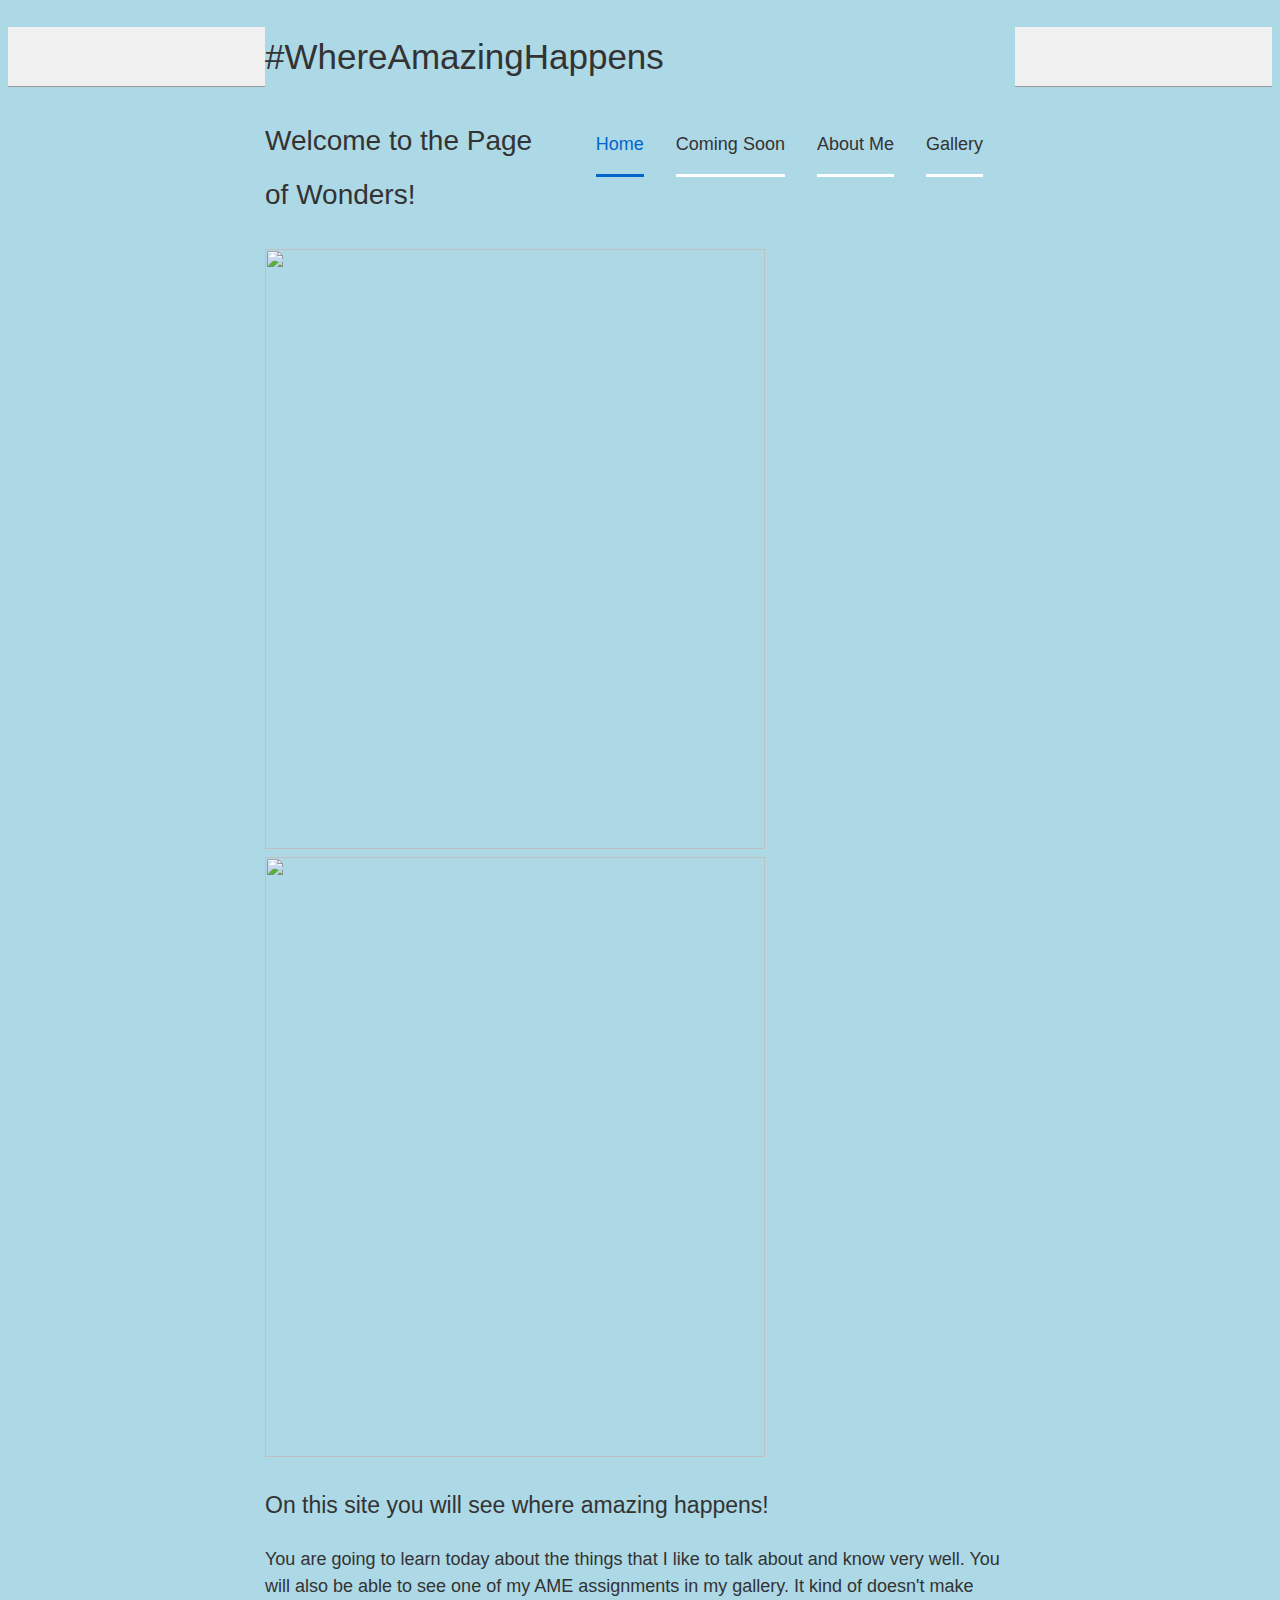
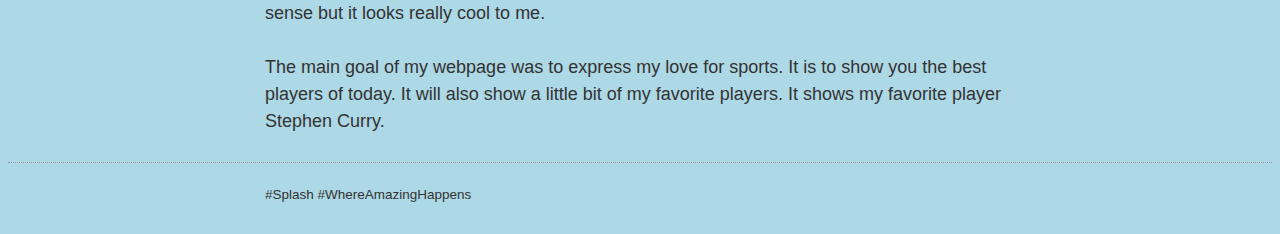
==== index.html @ 68c27ee5 "first upload to the web" ====
<!DOCTYPE html>
<html lang="en">
  <head>
    <meta charset="utf-8">
    <title>#WhereAmazingHappens</title>
    <link rel="stylesheet" href="css/normalize.css">
    <link rel="stylesheet" href="css/typography.css">
    <link rel="stylesheet" href="css/main.css">
    <script src="//ajax.googleapis.com/ajax/libs/jquery/2.1.1/jquery.min.js"></script>
    <!--
    The two forward slashes here are not a typo.
    See: http://stackoverflow.com/questions/9646407/two-forward-slashes-in-a-url-src-href-attribute
    -->
    <script src="javascript/lightbox.js"></script>
  </head>
  <body>
    <header>
      <nav class="content">
        <h1>
          <a href="index.html">#WhereAmazingHappens</a>
        </h1>
        <ul>
          <li class="active">
            <a href="index.html">Home</a>
          </li>
          <li>
            <a href="deploy.html">Coming Soon</a>
          </li>
          <li>
            <a href="about.html">About Me</a>
          </li>
          <li>
            <a href="gallery.html">Gallery</a>
          </li>
        </ul>
      </nav>
    </header>
    <article id="page" class="content">
      <h2>Welcome to the Page of Wonders!</h2>
      <img src="http://extras.mnginteractive.com/live/media/site568/2013/0121/20130121_075059_ssjm0122warriors.JPG" width="500px" height="600px"></img>
      <img src="http://a.espncdn.com/photo/2015/0206/nba_g_davis2_mb_600x600.jpg" width="500px" height="600px"></img>
      <h3> On this site you will see where amazing happens! </h3>
      <p>
        You are going to learn today about the things that I like to talk about and know very well. You will also be able to see one of my AME assignments in my gallery. It kind of doesn't make sense but it looks really cool to me.
      </p>
      <p>
        The main goal of my webpage was to express my love for sports. It is to show you the best players of today. It will also show a little bit of my favorite players. It shows my favorite player Stephen Curry.
      
      
      </p>
    </article>
    <footer>
      <div class="content">
        <p>#Splash #WhereAmazingHappens</p>
      </div>
    </footer>
  </body>
</html>
---- css/typography.css ----
* {
background-color: #add8e6;

}

body {
  font-size: 1.125rem;
  line-height: 1.6875rem;
  -webkit-font-smoothing: antialiased;
  text-rendering: optimizeLegibility;
}

h1, h2, h3, h4 {
  font-weight: 300;
}

h1 {
  font-size: 2.1875rem;
  line-height: 3.375rem;
  margin: 1.6875rem 0;
}

h2 {
  font-size: 1.75rem;
  line-height: 3.375rem;
  margin: 1.6875rem 0;
}

h3 {
  font-size: 1.4375rem;
  line-height: 1.6875rem;
  margin: 1.6875rem 0;
}

h4 {
  font-size: 1.125rem;
  line-height: 1.6875rem;
  margin: 1.6875rem 0;
}

p, ul, ol, pre, table, blockquote {
  margin: 1.6875rem 0;
}
---- css/main.css ----
* {
  box-sizing: border-box;
}
body {
  color: #333333;
  font-family: 'Helvetica Neue', Helvetica, Arial, sans-serif;
}

a, a:active, a:visited {
  color: #0066CC;
}

.content {
  margin: 0 auto;
  max-width: 750px;
  min-width: 480px;
}

footer {
  border-top: 1px dotted #999999;
  clear: both;
  padding: 1em 0;
}

footer p {
  font-size: 0.75em;
  padding: 0;
  margin: 0;
}

header {
  background: #f0f0f0;
  border-bottom: 1px solid #999999;
  height: 60px;
  position: relative;
  width: 100%;
}


}
header h1 {
  float: left;
  font-size: 1.75rem;
  font-weight: 300;
  margin: 0;
}

header h1 a, header h1 a:visited, header h1 a:active {
  color: #333333;
}

header nav ul {
  float: right;
  margin: 0;
}

header nav > ul li {
  border-bottom: 3px solid white;
  height: 100%;
  float: left;
  font-weight: 300;
  list-style-type: none;
  margin-right: 2rem;
  transition: border-color 200ms ease-in-out;
  /* See: https://developer.mozilla.org/en-US/docs/Web/Guide/CSS/Using_CSS_transitions */
}

header nav > ul li:hover, header nav > ul li.active {
  border-bottom-color: #0066CC;
}

header nav > ul li:hover a, header nav > ul li.active a {
  color: #0066CC;
}

header nav a, header nav a:visited {
  display: block;
  line-height: 60px;
  text-decoration: none;
  color: #333;
  transition: color 200ms ease-in-out;
}

.gallery {
  margin: 0;
  padding: 0;
}

.gallery li {
  background-color: #f0f0f0;
  border: 1px solid #999999;
  border-radius: 2px;
  float: left;
  list-style-type: none;
  padding: 5px;
  margin: 16px;
}

.gallery li img {
  border-radius: 2px;
  vertical-align: top;
  height: 200px;
  width: 200px;
}

.gallery li img:hover {
  opacity: 0.5;
}

.profile-photo {
}

.profile-content {
}
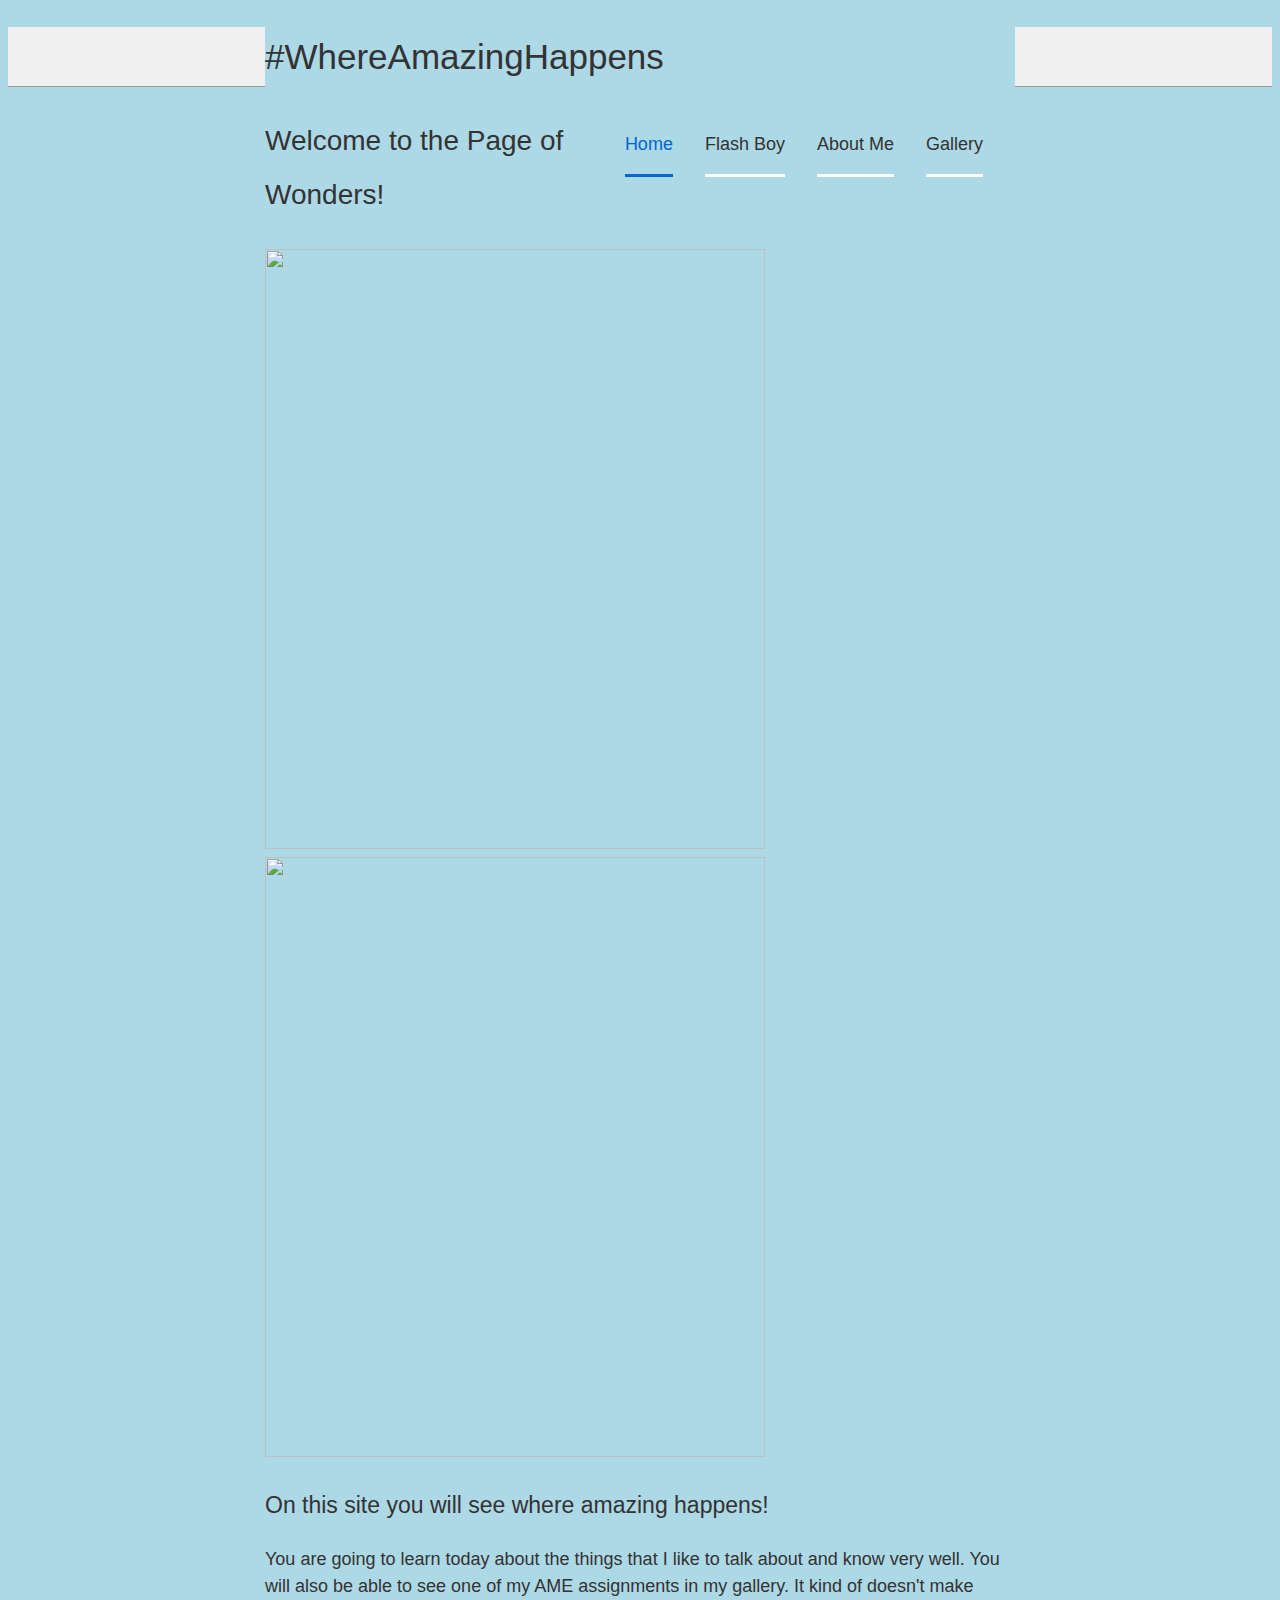
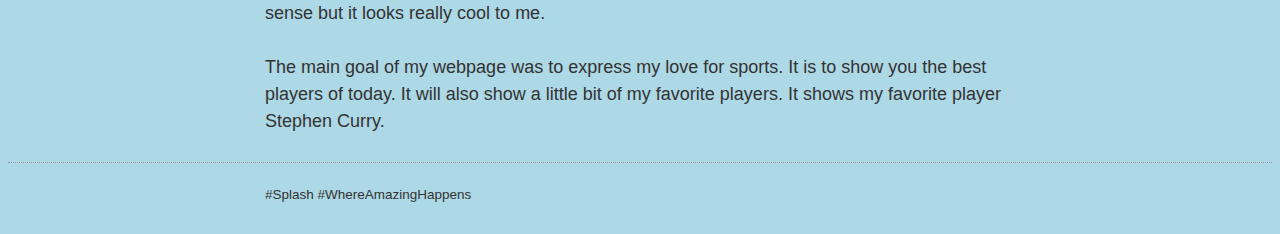
==== commit d1537511: "lanz" ====
--- a/index.html
+++ b/index.html
@@ -1,6 +1,7 @@
 <!DOCTYPE html>
 <html lang="en">
   <head>
+  <link rel="shortcut icon" href="file:///H:/GitHub/html-WhereAmazingHappens/favicon.png" type="image/x-icon" />
     <meta charset="utf-8">
     <title>#WhereAmazingHappens</title>
     <link rel="stylesheet" href="css/normalize.css">
@@ -24,7 +25,7 @@
             <a href="index.html">Home</a>
           </li>
           <li>
-            <a href="deploy.html">Coming Soon</a>
+            <a href="deploy.html">Flash Boy</a>
           </li>
           <li>
             <a href="about.html">About Me</a>
